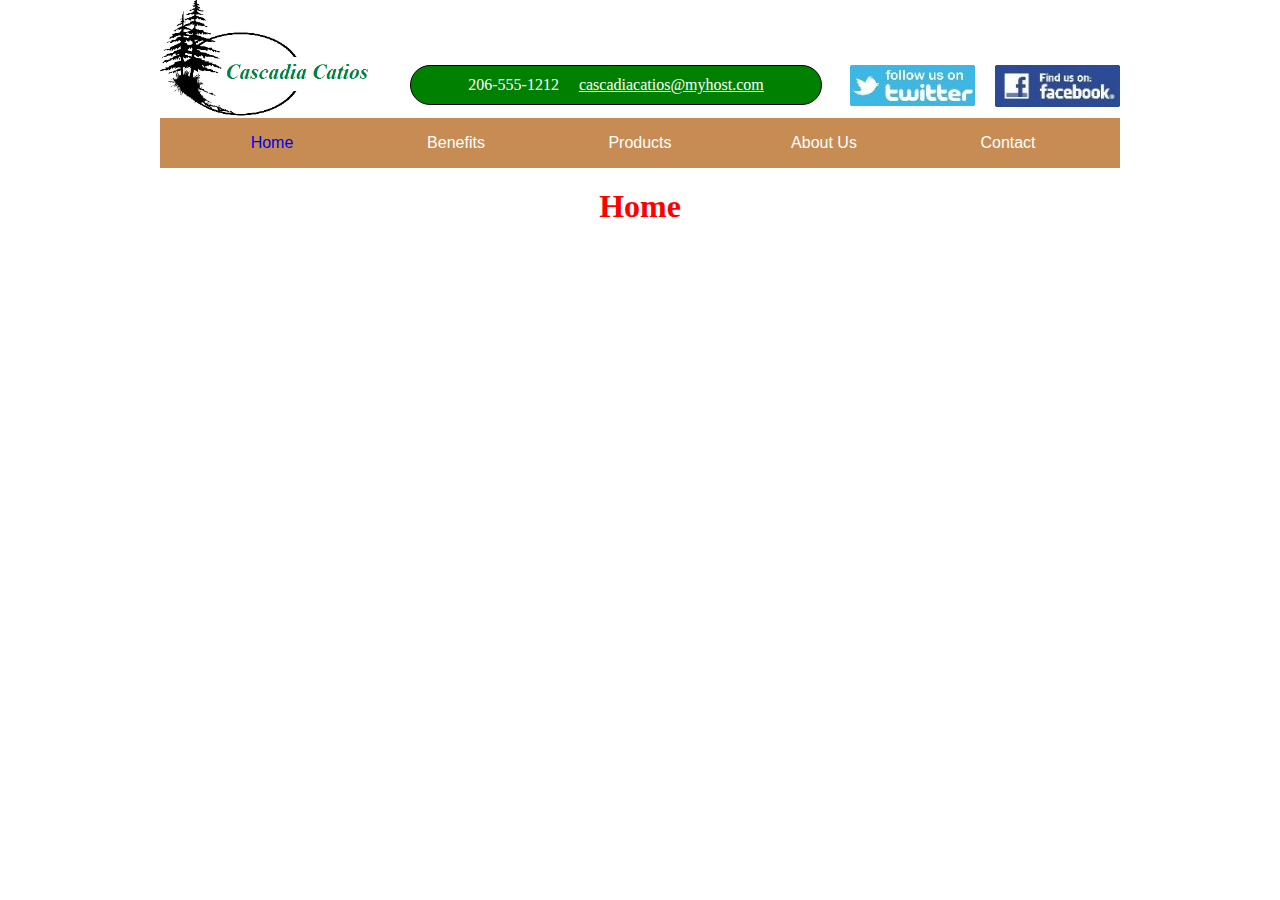
==== catio/index.html @ e2f7d630 "added site files" ====
<!doctype html>

<html lang="en">
<head>
  <meta charset="utf-8">

  <title>Cascadia Catios</title>
  <meta name="description" content="The HTML5 Herald">
  <meta name="author" content="SitePoint">

  <link rel="stylesheet" type="text/css" href="css/styles.css">

<!--Remy Sharp Shim --> 
<!--[if lte IE 9]> 
<script src="https://oss.maxcdn.com/html5shiv/3.7.2/html5shiv.min.js" type="text/javascript" >
</script> 
<![endif]-->
  
</head>
<body>
	
<div class="wrapper">
	
<header>

<img id="logo" src="images/logo.png">
   
<ul id="top-contact"> 
    
    <li>206-555-1212</li>
   
    <li><a href="mailto:cascadecatios@gmail.com">cascadiacatios@myhost.com</a></li>
</ul>

<a href="http://facebook.com"><img id="facebook-small" src="images/facebook-small2.jpg"></a>

<a href="http://twitter.com"><img id="twitter-small" src="images/twitter-small2.jpg"></a>    
    
    
  <nav>
    <ul>
	  <li><a href="index.html">Home</a></li>
	  <li>Benefits</li>
	  <li>Products</li>
	  <li>About Us</li>
	  <li>Contact
	  </li>
	</ul>
  </nav>
		
<div class="temp-title">
<h1>Home</h1>
</div>
		
</header>
	
</div> <!-- close wrapper div -->
	
	
<script src="js/scripts.js"></script>
</body>
</html>
---- catio/css/styles.css ----
* {
	margin: 0px;
	padding: 0px;
}

body {
	background: #ffffff;
}

header {
	clear: both;
}

.wrapper {
	width: 960px;
	height: 600px;
	margin: 0 auto;
}

#logo {
	width: 225px;
	margin: 0;
    float: left;
}

#facebook-small {
    float: right; 
    padding-top: 65px;
    margin-left: 20px;
}

#twitter-small {
    float: right; 
    padding-top: 65px;
    
}

#top-contact {
    display: inline-block;
    text-align: center;
    width: 400px;
    margin: 65px 5px 5px 25px;
    padding: 10px 5px;
    border: 1px solid black;
    border-radius: 25px;
    background: green;
}

#top-contact li {
    list-style-type: none;
    display: inline-block;
    padding: 0px 8px;
    color: white;
}

#top-contact a {
    color: white;
}

nav {
	width: 960px;
	height: 50px;
	margin: 0px auto 0px auto;
	padding: 0px;
	background: #c68c53;
    clear: both;
}

nav ul {
	list-style-type: none;
	margin: 0px;
	padding: 0px;
	text-align: center;
}

nav ul li {
	display: inline-block;
	width: 150px;
	font-family: Verdana, Geneva, sans-serif;
	color: white;
	height: 50px;
	margin: 0px 15px;
	padding: 16px 0px 0px 0px;
}

nav ul li:hover {
	background: white;
	color: green;
}

nav ul li a {
	text-decoration: none;
}

.temp-title h1 {
	text-align: center;
	margin: 20px;
	color: red;
}
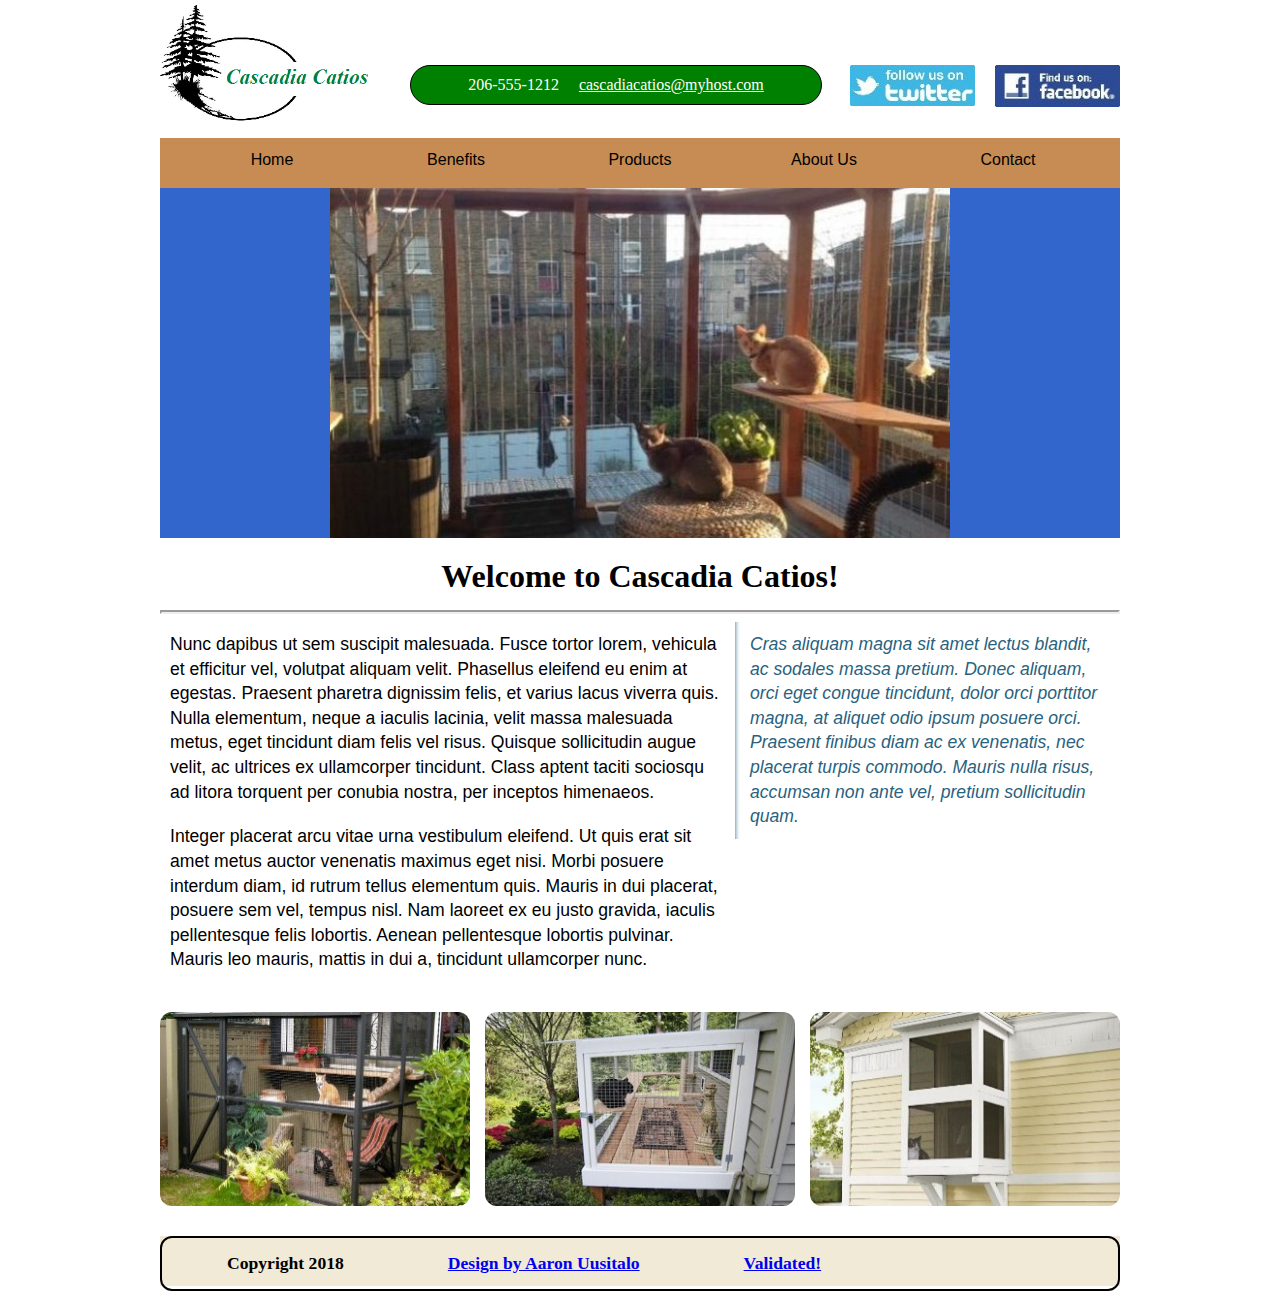
==== commit ed93683f: "replaced with new files" ====
--- a/catio/index.html
+++ b/catio/index.html
@@ -23,7 +23,7 @@
 	
 <header>
 
-<img id="logo" src="images/logo.png">
+<a href="index.html"><img id="logo" src="images/logo.png" alt="Cascadia Catios logo"></a>
    
 <ul id="top-contact"> 
     
@@ -32,30 +32,70 @@
     <li><a href="mailto:cascadecatios@gmail.com">cascadiacatios@myhost.com</a></li>
 </ul>
 
-<a href="http://facebook.com"><img id="facebook-small" src="images/facebook-small2.jpg"></a>
+<a href="http://facebook.com"><img id="facebook-small" src="images/facebook-small2.jpg" alt="facebook button"></a>
 
-<a href="http://twitter.com"><img id="twitter-small" src="images/twitter-small2.jpg"></a>    
+<a href="http://twitter.com"><img id="twitter-small" src="images/twitter-small2.jpg" alt="twitter button"></a>    
     
     
   <nav>
     <ul>
 	  <li><a href="index.html">Home</a></li>
-	  <li>Benefits</li>
-	  <li>Products</li>
-	  <li>About Us</li>
-	  <li>Contact
-	  </li>
+      <li><a href="benefits.html">Benefits</a></li>
+      <li><a href="products.html">Products</a></li>
+        <li><a href="about.html">About Us</a></li>
+        <li><a href="contact.html">Contact</a></li>
 	</ul>
   </nav>
-		
-<div class="temp-title">
-<h1>Home</h1>
-</div>
-		
+    
 </header>
 	
+<div id="hero-image-container">
+<img src="images/hero.jpg" alt="cats relaxing in catio">
+</div> <!-- Close hero image container -->
+	
+<h1>Welcome to Cascadia Catios!</h1>
+<hr>
+    
+<main>
+ 
+ <p>
+Nunc dapibus ut sem suscipit malesuada. Fusce tortor lorem, vehicula et efficitur vel, volutpat aliquam velit. Phasellus eleifend eu enim at egestas. Praesent pharetra dignissim felis, et varius lacus viverra quis. Nulla elementum, neque a iaculis lacinia, velit massa malesuada metus, eget tincidunt diam felis vel risus. Quisque sollicitudin augue velit, ac ultrices ex ullamcorper tincidunt. Class aptent taciti sociosqu ad litora torquent per conubia nostra, per inceptos himenaeos. 
+</p>
+<p>
+Integer placerat arcu vitae urna vestibulum eleifend. Ut quis erat sit amet metus auctor venenatis maximus eget nisi. Morbi posuere interdum diam, id rutrum tellus elementum quis. Mauris in dui placerat, posuere sem vel, tempus nisl. Nam laoreet ex eu justo gravida, iaculis pellentesque felis lobortis. Aenean pellentesque lobortis pulvinar. Mauris leo mauris, mattis in dui a, tincidunt ullamcorper nunc.
+<p>
+    
+</main> <!-- close main -->
+    
+<aside>
+<p>
+Cras aliquam magna sit amet lectus blandit, ac sodales massa pretium. Donec aliquam, orci eget congue tincidunt, dolor orci porttitor magna, at aliquet odio ipsum posuere orci. Praesent finibus diam ac ex venenatis, nec placerat turpis commodo. Mauris nulla risus, accumsan non ante vel, pretium sollicitudin quam. 
+</p>
+</aside> <!-- close aside -->
+    
+<div class="trio-wrapper"> 
+    <img class="trio-element" src="images/catio-1-small.jpg" alt="metal framed style catio">
+    <img class="trio-element" src="images/catio-2-small.jpg" alt="window box catio style 1">
+    <img class="trio-element" src="images/catio-3-small.jpg" alt="window box catio style 2">
+</div>  
+    
+
+    
+
+    
+<footer>
+	<ul>
+		<li>Copyright 2018</li>
+		<li><a href="../index.html">Design by Aaron Uusitalo</a></li>
+		<li>
+		<a href="https://validator.w3.org/nu/?doc=http%3A%2F%2Fcompass.northseattle.edu%2F~auusital%2Fit111%2Ftemplate%2Findex.html">
+		Validated!
+		</a>
+		</li>
+	</ul>
+</footer>
+    
 </div> <!-- close wrapper div -->
-	
 	
 <script src="js/scripts.js"></script>
 </body>
--- a/catio/css/styles.css
+++ b/catio/css/styles.css
@@ -4,22 +4,48 @@
 }
 
 body {
-	background: #ffffff;
+	background: white;
 }
 
 header {
 	clear: both;
 }
 
+main {
+    float:left;
+    width: 570px;
+}
+
+p {
+    margin: 0 auto;
+    padding: 10px;
+    font-family: Verdana, Geneva, sans-serif;
+    font-size: 1.1em;
+    line-height: 1.4; 
+}
+
+
+aside {
+    float: right;
+    width: 380px;
+    box-shadow: inset 5px 0 5px -5px #29627e;
+    font-style: italic;
+    padding-left: 5px;
+    font-family: Verdana, Geneva, sans-serif;
+    color: #29627e;
+}
+
 .wrapper {
 	width: 960px;
-	height: 600px;
-	margin: 0 auto;
+	height: auto;
+	margin: 0 auto;   
 }
 
 #logo {
 	width: 225px;
-	margin: 0;
+	
+    margin-top: 5px;
+    margin-bottom: 15px;
     float: left;
 }
 
@@ -32,7 +58,6 @@
 #twitter-small {
     float: right; 
     padding-top: 65px;
-    
 }
 
 #top-contact {
@@ -57,6 +82,10 @@
     color: white;
 }
 
+#top-contact a:hover {
+    color: yellow;
+}
+
 nav {
 	width: 960px;
 	height: 50px;
@@ -68,6 +97,7 @@
 
 nav ul {
 	list-style-type: none;
+    height: 50px;
 	margin: 0px;
 	padding: 0px;
 	text-align: center;
@@ -76,20 +106,38 @@
 nav ul li {
 	display: inline-block;
 	width: 150px;
+    height: 35px;
 	font-family: Verdana, Geneva, sans-serif;
 	color: white;
-	height: 50px;
 	margin: 0px 15px;
-	padding: 16px 0px 0px 0px;
+	padding-top: 13px;
+    
 }
 
 nav ul li:hover {
+    height: 37px;
 	background: white;
 	color: green;
 }
 
 nav ul li a {
 	text-decoration: none;
+    color: black;
+}
+
+nav ul li a:visited {
+    color: black;
+}
+
+h1 {
+    text-align: center;
+    margin: 20px 0px 15px 0px;
+}
+
+hr {
+    margin: 4px 0px 8px 0px;
+    border-width: 2px;
+    font-family: Verdana, Geneva, sans-serif;
 }
 
 .temp-title h1 {
@@ -97,3 +145,143 @@
 	margin: 20px;
 	color: red;
 }
+
+#hero-image-container {
+    width: 960px;
+    background: #3366cc;
+}
+
+#hero-image-container > img {
+    display: block;
+    width: 620px;
+    margin: 0 auto;
+}
+
+.trio-wrapper {
+    width: 960px;
+    display: grid;
+    grid-template-columns: 310px 310px 310px;
+    grid-gap: 15px;
+    padding: 10px 0px;  
+}
+
+.trio-element {
+    display: inline-block;
+    width: 310px;
+    border-radius: 12px;
+}
+
+.benefits-wrapper {
+    width: 800px;
+    margin: 30px auto;
+    display: grid;
+    grid-template-columns: 400px 400px;
+    grid-gap 5px;
+}
+
+.benefits-item {
+    
+    height: 200px; 
+}
+
+.benefits-item h2 { 
+    text-align: left;
+    margin: 20px 10px 8px 23px;
+}
+
+
+.benefits-item p {
+    width: 350px;
+    margin: 4px auto;
+    padding: 2px;
+    color: black;
+}
+
+.a {
+    grid-column: 1/3;
+    grid-row: 1;
+    height: auto;
+    background: #c0d8d8;
+    color: black;
+    font-size: 1.7em;
+    font-style: italic;
+    font-weight: 500;
+    text-align: center;
+    padding: 20px 0px;
+    }
+
+    .b {
+        grid-column: 1;
+        grid-row: 2;
+        
+    }
+
+    .c {
+        grid-column: 2;
+        grid-row: 2;
+        background: #f0ffff;
+    }
+
+    .d {
+        grid-column: 1;
+        grid-row: 3;
+        background: #c1cdcd;
+     }
+
+    .e {
+    }
+
+    .f {
+    }
+
+    .g {
+        grid-column: 2;
+        grid-row: 4;
+        background: #eedfcc;
+    }
+
+    .h {
+        grid-column: 1;
+        grid-row: 5;
+        background: #f0ffff;
+    }
+
+    .i {
+    }
+
+    .j {
+    }
+
+    .k {
+        grid-column: 2;
+        grid-row: 6;
+        background: #c1cdcd;
+     }
+
+footer {
+	clear: both;
+	width: 960px;
+	height: 50px;
+	margin: 20px auto 25px auto;
+	background: #f0ead6;
+}
+
+footer ul {
+	list-style-type: none;
+	padding: 15px;
+	text-align: left;
+	border: 2px solid black;
+    border-radius: 12px;
+	
+}
+
+footer ul li {
+	display: inline;
+	margin: 0px 50px;
+    font-size: 1.1em;
+    font-weight: 600;
+}
+
+footer ul li a:hover {
+  color: green;
+}
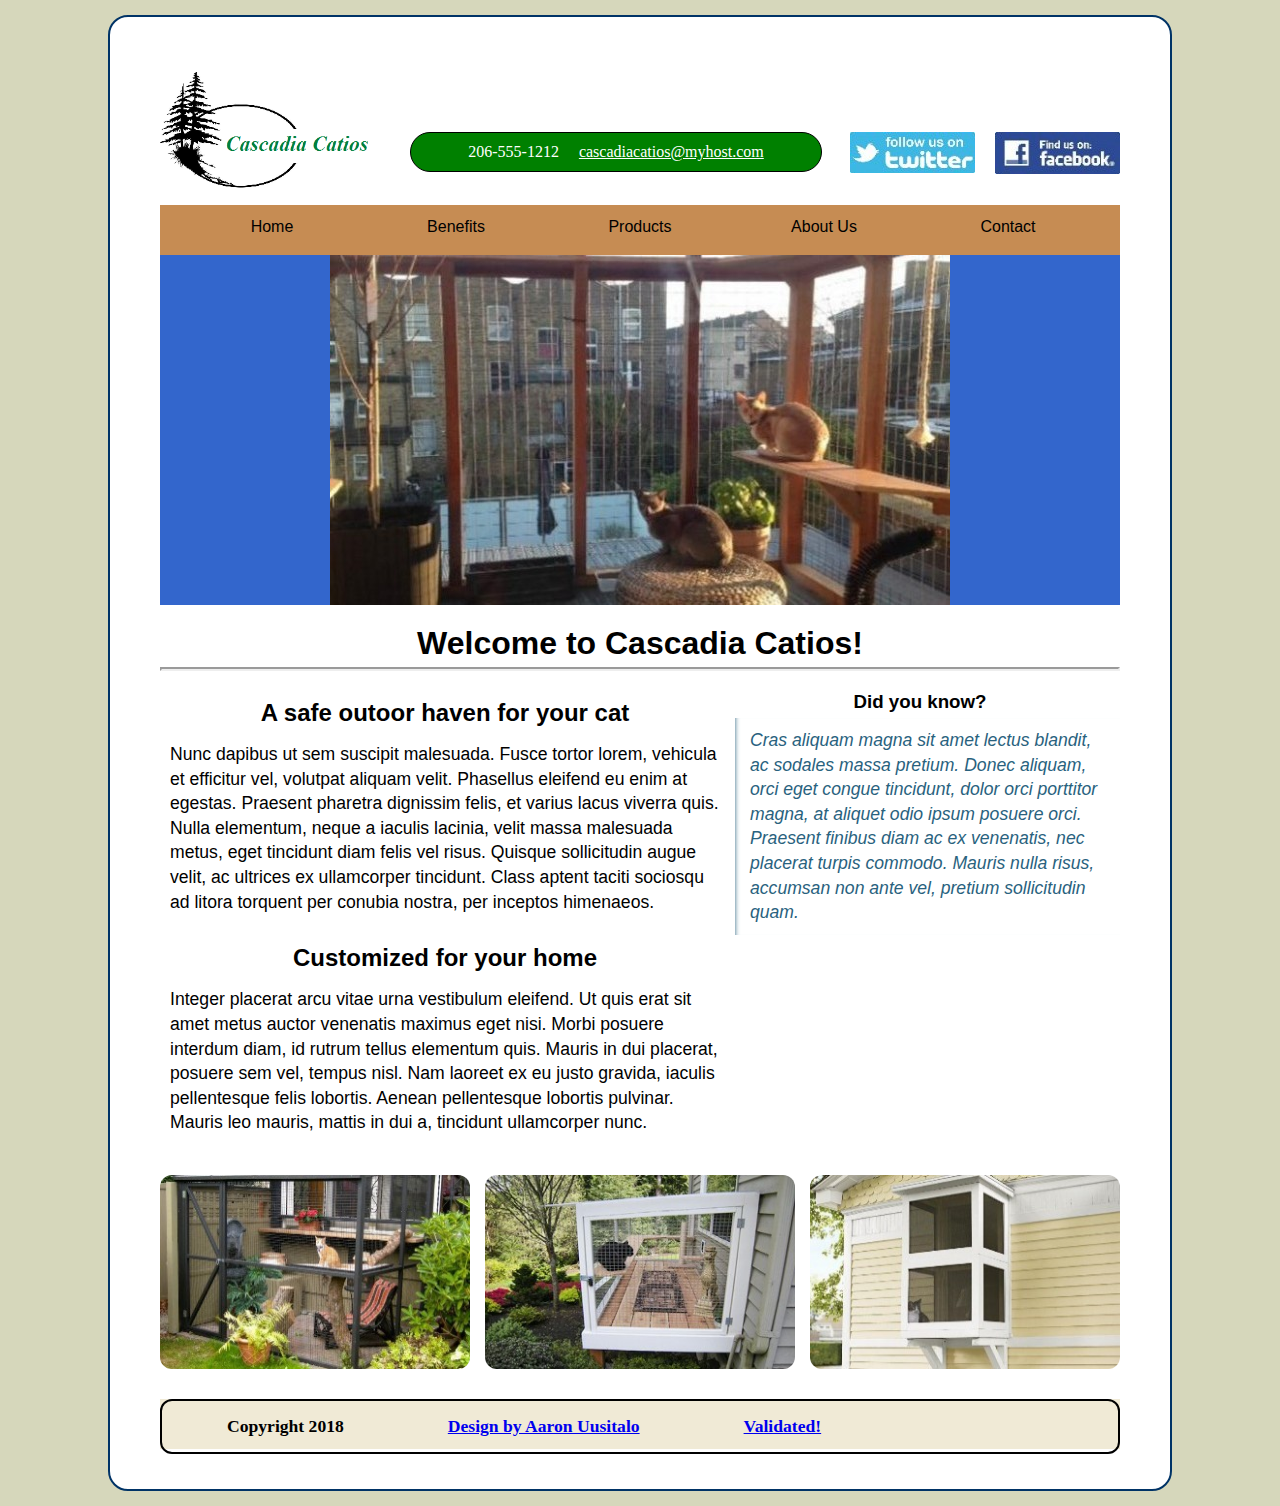
==== commit 2a50007b: "another attempt to upload most recent files" ====
--- a/catio/index.html
+++ b/catio/index.html
@@ -1,3 +1,5 @@
+<!-- 1.3 -->
+
 <!doctype html>
 
 <html lang="en">
@@ -49,8 +51,8 @@
     
 </header>
 	
-<div id="hero-image-container">
-<img src="images/hero.jpg" alt="cats relaxing in catio">
+<div class="hero-image-container">
+    <img src="images/hero.jpg" id="hero-image" alt="cats relaxing in catio">
 </div> <!-- Close hero image container -->
 	
 <h1>Welcome to Cascadia Catios!</h1>
@@ -58,14 +60,21 @@
     
 <main>
  
+<h2>A safe outoor haven for your cat</h2>
+    
  <p>
 Nunc dapibus ut sem suscipit malesuada. Fusce tortor lorem, vehicula et efficitur vel, volutpat aliquam velit. Phasellus eleifend eu enim at egestas. Praesent pharetra dignissim felis, et varius lacus viverra quis. Nulla elementum, neque a iaculis lacinia, velit massa malesuada metus, eget tincidunt diam felis vel risus. Quisque sollicitudin augue velit, ac ultrices ex ullamcorper tincidunt. Class aptent taciti sociosqu ad litora torquent per conubia nostra, per inceptos himenaeos. 
 </p>
+    
+<h2>Customized for your home</h2>
+    
 <p>
 Integer placerat arcu vitae urna vestibulum eleifend. Ut quis erat sit amet metus auctor venenatis maximus eget nisi. Morbi posuere interdum diam, id rutrum tellus elementum quis. Mauris in dui placerat, posuere sem vel, tempus nisl. Nam laoreet ex eu justo gravida, iaculis pellentesque felis lobortis. Aenean pellentesque lobortis pulvinar. Mauris leo mauris, mattis in dui a, tincidunt ullamcorper nunc.
 <p>
     
 </main> <!-- close main -->
+    
+<h3>Did you know?</h3>
     
 <aside>
 <p>
--- a/catio/css/styles.css
+++ b/catio/css/styles.css
@@ -1,10 +1,22 @@
+// Final Project
+
 * {
 	margin: 0px;
 	padding: 0px;
 }
 
+.wrapper {
+	width: 960px;
+	height: auto;
+	margin: 15px auto;   
+    border: 2px solid #003366;
+    border-radius: 20px;
+    padding: 50px 50px 15px 50px;
+    background: white;
+}
+
 body {
-	background: white;
+	background: #D6D7BB;
 }
 
 header {
@@ -22,6 +34,17 @@
     font-family: Verdana, Geneva, sans-serif;
     font-size: 1.1em;
     line-height: 1.4; 
+}
+
+h1, h2, h3 {
+    text-align: center;
+    margin: 20px 10px 5px 10px;
+    font-family: palatino, arial, sans-serif;
+}
+
+hr {
+    margin: 4px 0px 8px 0px;
+    border-width: 2px;
 }
 
 
@@ -33,12 +56,6 @@
     padding-left: 5px;
     font-family: Verdana, Geneva, sans-serif;
     color: #29627e;
-}
-
-.wrapper {
-	width: 960px;
-	height: auto;
-	margin: 0 auto;   
 }
 
 #logo {
@@ -129,33 +146,32 @@
     color: black;
 }
 
-h1 {
-    text-align: center;
-    margin: 20px 0px 15px 0px;
-}
-
-hr {
-    margin: 4px 0px 8px 0px;
-    border-width: 2px;
-    font-family: Verdana, Geneva, sans-serif;
-}
-
 .temp-title h1 {
 	text-align: center;
 	margin: 20px;
 	color: red;
 }
 
-#hero-image-container {
+.hero-image-container {
     width: 960px;
+    height: auto;
     background: #3366cc;
 }
 
-#hero-image-container > img {
+.hero-image-container #hero-image {
     display: block;
     width: 620px;
     margin: 0 auto;
 }
+
+.hero-image-container #about-splash {
+    display: block;
+    width: 620px;
+    margin: 0 auto;
+    float: left;
+    background: white;
+}
+
 
 .trio-wrapper {
     width: 960px;
@@ -170,6 +186,7 @@
     width: 310px;
     border-radius: 12px;
 }
+
 
 .benefits-wrapper {
     width: 800px;
@@ -285,3 +302,337 @@
 footer ul li a:hover {
   color: green;
 }
+
+#products-wrapper {
+   width: 960px;
+   background: white;
+}
+
+#products-splash {
+    width: 580px;
+    height: 440px;
+    float: left;
+    margin-top: 40px;
+    margin-bottom: 85px;
+    border-radius: 12px;
+}
+
+#products-text {
+    width: 364px;
+    height: 440px;
+    background: white;
+    margin-left: 10px;
+    float: right;
+    margin-top: 40px;
+    margin-bottom: 85px;
+    box-shadow: inset 5px 0 5px -5px #29627e;
+}
+
+#products-text p {
+    margin: 0 auto;
+    padding: 10px 20px 10px 20px;
+    font-family: Verdana, Geneva, sans-serif;
+    font-size: 1.1em;
+    line-height: 1.4; 
+}
+
+#products-text h3 {
+    text-align: left;
+    padding-left: 12px;
+}
+
+.custom-container {
+    display: grid;
+    grid-gap: 10px;
+    grid-template-columns: 475px 475px;
+    width: 960px;
+    height: auto;
+    clear: both;
+}
+
+    .custom-item-a {
+        grid-column: 1/3;
+        grid-row: 1/2;
+        background: #c1cdcd;
+        border: 1px solid black;
+        border-radius: 12px;
+        margin: 5px;
+        padding-top: 1px;
+        padding-bottom: 25px;
+    }
+
+    .custom-item-b {
+        background: white;
+        grid-column: 1/2;
+        grid-row: 2/3;
+        height: auto;
+    }    
+
+    .custom-item-b p {
+        font-style: italic;
+        color: #29627e;
+    }
+    
+    .custom-item-c {
+        background: white;
+        grid-column: 2/3;
+        grid-row: 2/4;
+        height: auto;
+    }
+
+    #custom-1 {
+        width: 480px;
+        height: auto;
+        margin: 0 auto;
+        border-radius: 12px;
+        }
+
+    .custom-item-d {
+        background: white;
+        grid-column: 1/2;
+        grid-row: 3/4;
+        height: auto;
+    }
+
+    #custom-2 {
+        width: 475px;
+        height: 290px;
+        margin: 0 auto;
+        border-radius: 12px;
+        }
+
+.plans-container {
+    display: grid;
+    grid-gap: 6px;
+    grid-template-columns: 316px 316px 316px;
+    width: 960px;
+    height: auto;
+    background: white;
+    clear: both;
+    margin-top: 15px;
+    margin-bottom: 50px;
+}
+
+.plans-container img {
+    width: 316px;
+    height: 300px;
+}
+
+    .plans-item-a {
+        grid-column: 1/4;
+        grid-row: 1/2;
+        background: #c0d8d8;
+        border: 1px solid black;
+        border-radius: 12px;
+        padding-top: 2px;
+        padding-bottom: 12px;
+        margin-bottom: 15px;
+        margin-top: 50px;
+    }
+
+.plans-item-b {
+    grid-column: 1/2;
+    grid-row: 2/3;
+}
+
+.plans-item-c {
+    grid-column: 2/3;
+    grid-row: 2/3;
+}
+
+.plans-item-d {
+    grid-column: 3/4;
+    grid-row: 2/3;
+}
+
+.oasis-caption {
+    grid-column: 1/2;
+    grid-row: 3/4;
+    text-align: center;
+    font-size: 1.5em;
+    font-style: italic;
+    font-weight: 700;
+}
+
+.villa-caption {
+    grid-column: 2/3;
+    grid-row: 3/4;
+    text-align: center;
+    font-size: 1.5em;
+    font-style: italic;
+    font-weight: 700;
+}
+
+.solarium-caption {
+    grid-column: 3/4;
+    grid-row: 3/4;
+    text-align: center;
+    font-size: 1.5em;
+    font-style: italic;
+    font-weight: 700;
+}
+
+#about-splash {
+    height: 465px;
+    margin-bottom: 50px;
+    border-radius: 0px 0px 0px 15px;
+}
+
+#about-splash-aside {
+    width: 340px;
+    height: 465px;
+    float: right;
+    background: blue;
+    margin-bottom: 50px;
+    border-radius: 0px 0px 15px 0px;
+}
+
+#about-splash-aside p {
+    color: white;
+    padding: 10px 25px;
+}
+
+#about-splash-aside h2 {
+    text-align: center;
+    color: white;
+    font-style: oblique;
+    padding-top: 5px;
+    padding-bottom: 15px;
+}
+
+.about-container {
+    display: grid;
+    grid-gap: 14px;
+    grid-template-columns: 310px 310px 310px;
+    width: 960px;
+    height: auto;
+    background: white;
+    margin-bottom: 50px;
+    
+}
+
+.about-item {
+    height: 550px;
+    margin-top: 50px;
+    background: white;
+    border: 1px solid gray;
+    border-radius: 12px;   
+}
+
+#about-a.about-item {
+    grid-column: 1/2;
+    grid-row 1/2;
+}
+
+#about-b.about-item {
+    grid-column: 2/3;
+    grid-row: 1/2;
+}
+
+#about-c.about-item {
+    grid-column: 3/4;
+    grid-row: 1/2;  
+}
+
+.about-item img {
+    width: 128px;
+    height: 128px;
+    display: block;
+    margin: 30px auto 2px auto;
+}
+
+.about-item h2 {
+    text-align: center;
+    font-weight: 300;
+}
+
+.about-item hr {
+    width: 200px;
+    margin: 15px auto;
+}
+
+#about-hr {
+    margin-bottom: 40px;
+}
+
+.about-item p {
+    width: 250px;
+    margin: 0 auto;
+}
+
+#contact-aside {
+	width: 360px;
+	height: auto;
+    border-radius: 12px;
+}
+
+.contact-container {
+    display: grid;
+    grid-gap: 0px;
+    width: 960px;
+    grid-template-columns: 600px 360px;
+}
+
+    .contact-item-a {
+        grid-column: 1/2;
+        grid-row: 1/2;
+    }
+
+    .contact-item-b {
+        grid-column: 2/3;
+        grid-row: 1/2;
+        margin-top: 34px;
+    }
+
+    .contact-item-c {
+        grid-column: 1/3;
+        grid-row: 2/3;
+    }
+
+form {
+	max-width: 580px;
+}
+
+legend {
+	background: #f0ffff;
+	padding: 10px;
+	font-style: italic;
+	border: 1px solid black;
+	border-radius: 12px;
+    text-align: left;
+    margin-bottom: 10px;
+}
+
+fieldset {
+	margin: 12px;
+	padding: 10px 10px 10px 30px;
+    font-size: 1.5em;
+	border: 1px solid black;
+    border-radius: 12px; 
+	background: #c0d8d8;
+}
+
+label {
+	display: block;
+	margin: 5px 0px 8px 0px;
+	font-weight: bold;
+}
+
+#submit-button {
+   display: block;
+   font-size 2.0em;
+}
+
+#cat-using-computer {
+    border-radius: 12px;
+}
+
+#thanks-container {
+    border: 1px solid black;
+    border-radius: 12px;
+    background: #c0d8d8;
+    width: 960px;
+    height: auto;
+    padding: 10px;
+}
+
